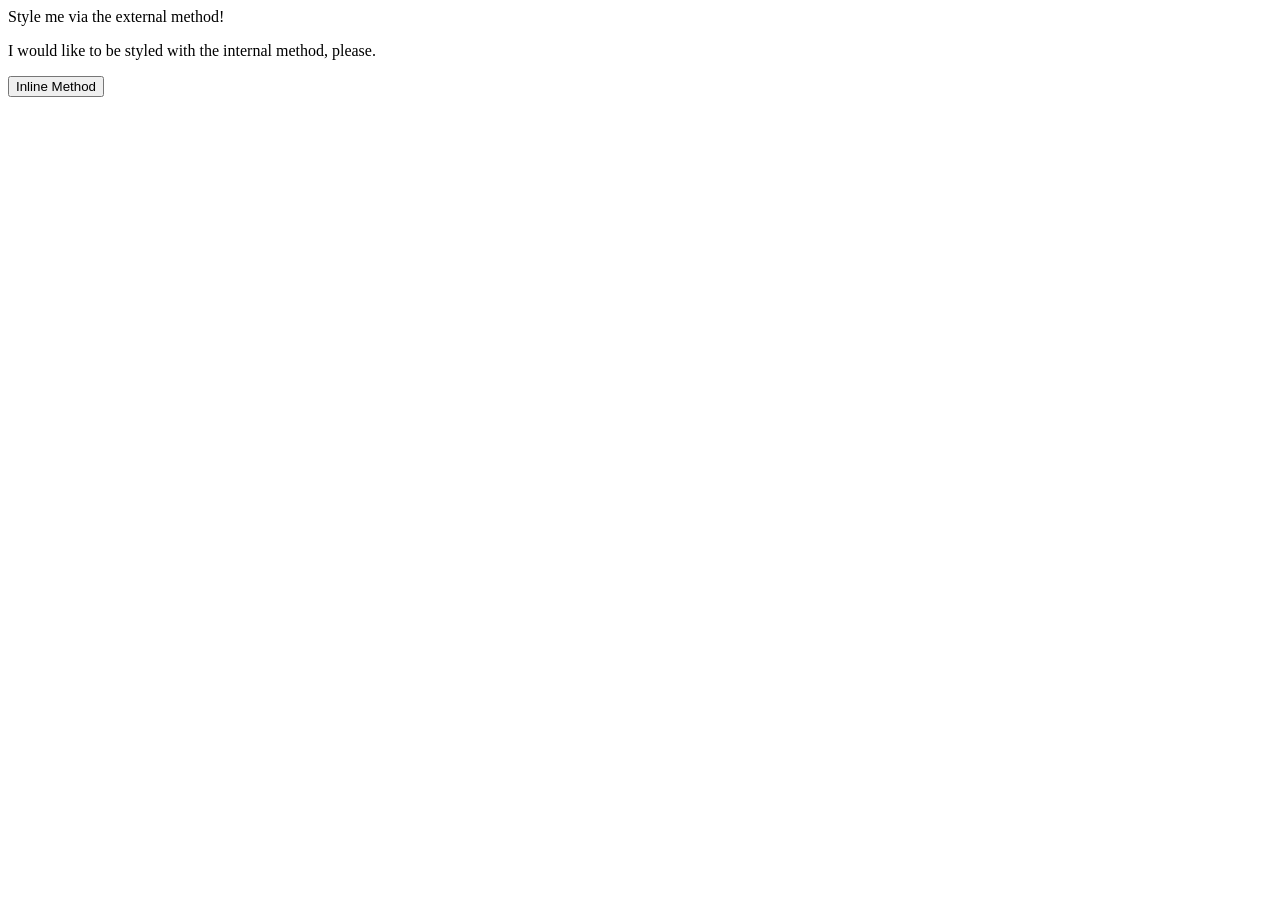
==== foundations/intro-to-css/01-css-methods/index.html @ 66f03288 "Link external stylesheet to html file." ====
<!doctype html>
<html lang="en">
    <head>
        <meta charset="UTF-8" />
        <meta http-equiv="X-UA-Compatible" content="IE=edge" />
        <meta name="viewport" content="width=device-width, initial-scale=1.0" />
        <title>Methods for Adding CSS</title>
        <link rel="stylesheet" href="./styles.css" />
    </head>
    <body>
        <div>Style me via the external method!</div>
        <p>I would like to be styled with the internal method, please.</p>
        <button>Inline Method</button>
    </body>
</html>
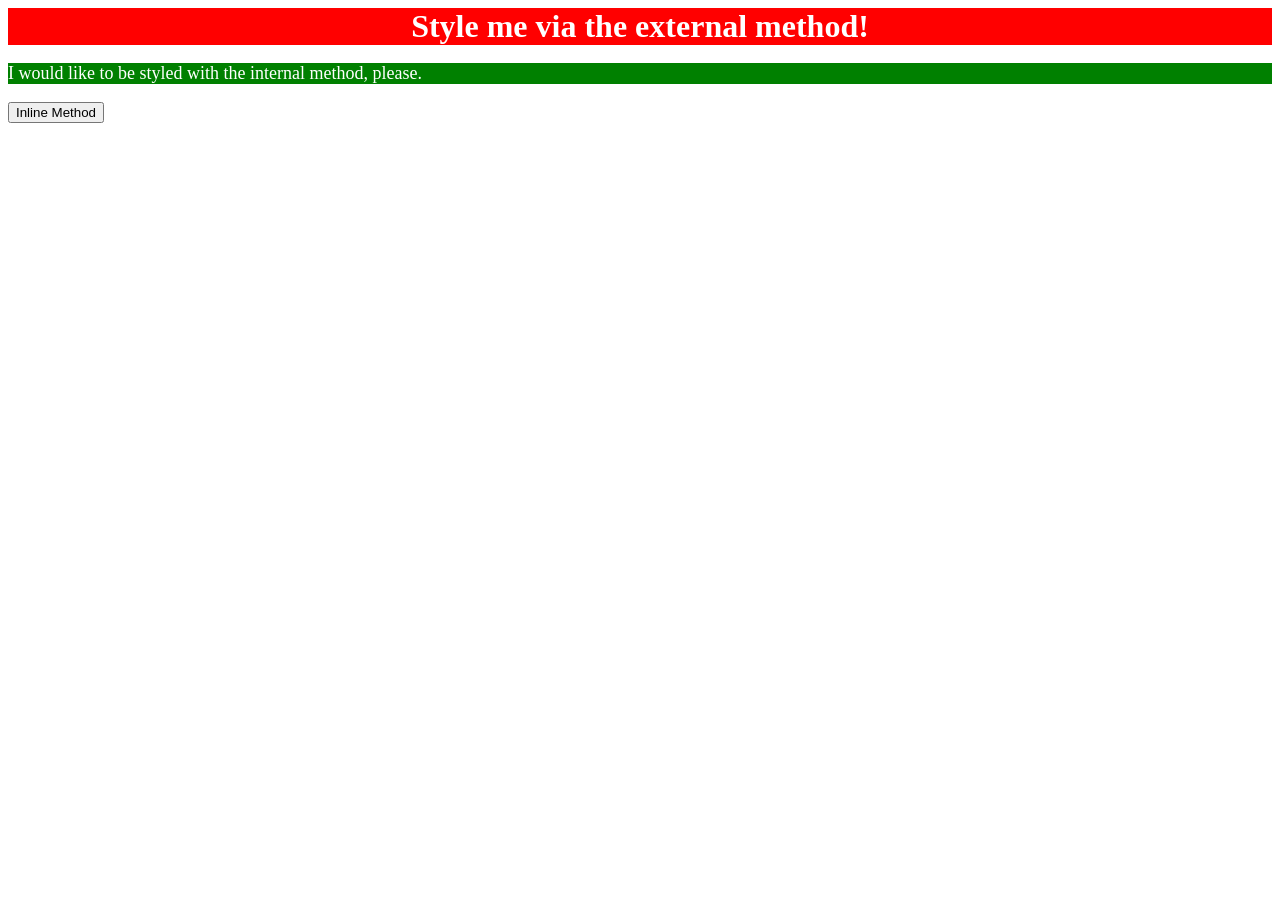
==== commit a48a8128: "add internal styles to p element." ====
--- a/foundations/intro-to-css/01-css-methods/index.html
+++ b/foundations/intro-to-css/01-css-methods/index.html
@@ -6,6 +6,13 @@
         <meta name="viewport" content="width=device-width, initial-scale=1.0" />
         <title>Methods for Adding CSS</title>
         <link rel="stylesheet" href="./styles.css" />
+        <style>
+            p {
+                background-color: green;
+                color: white;
+                font-size: 18px;
+            }
+        </style>
     </head>
     <body>
         <div>Style me via the external method!</div>
--- a/foundations/intro-to-css/01-css-methods/styles.css
+++ b/foundations/intro-to-css/01-css-methods/styles.css
@@ -0,0 +1,7 @@
+div {
+    background-color: red;
+    color: white;
+    font-size: 32px;
+    text-align: center;
+    font-weight: bold;
+}
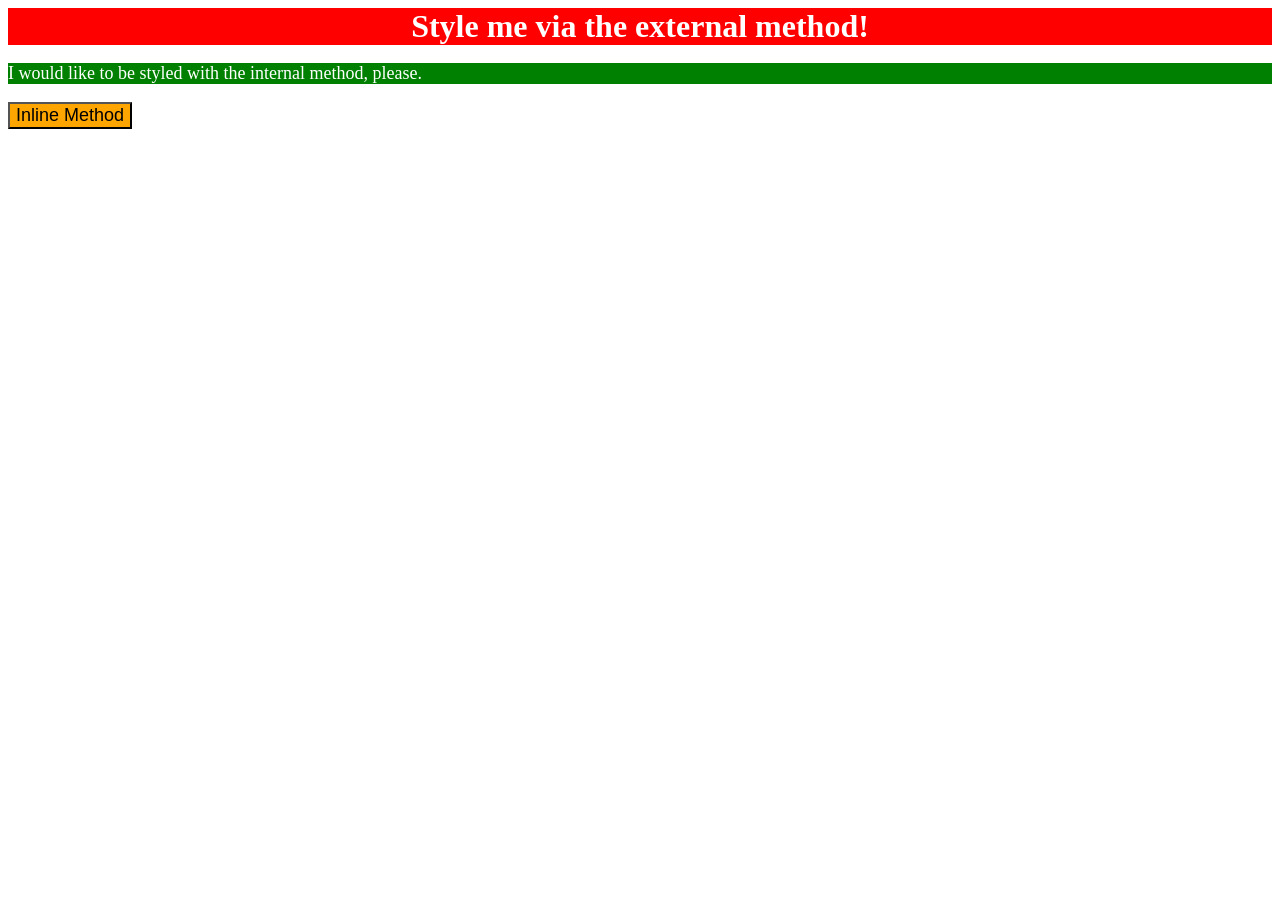
==== commit 19de5bfc: "add inline styles for button element." ====
--- a/foundations/intro-to-css/01-css-methods/index.html
+++ b/foundations/intro-to-css/01-css-methods/index.html
@@ -17,6 +17,6 @@
     <body>
         <div>Style me via the external method!</div>
         <p>I would like to be styled with the internal method, please.</p>
-        <button>Inline Method</button>
+        <button style="background-color: orange; font-size: 18px">Inline Method</button>
     </body>
 </html>
